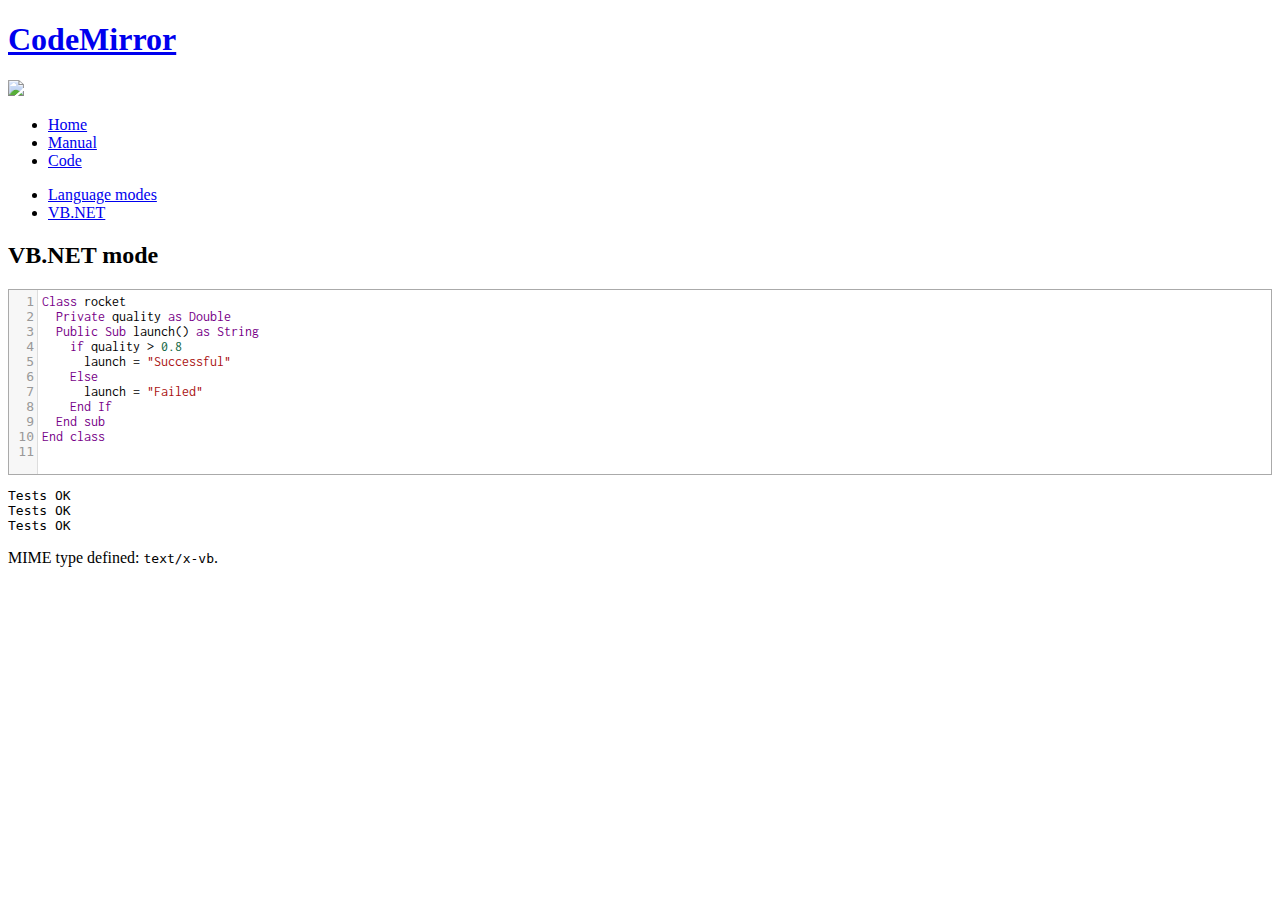
==== src/main/webapp/resources/editor/lib/codemirror/mode/vb/index.html @ 72ea9c0e "更新" ====
<!doctype html>

<title>CodeMirror: VB.NET mode</title>
<meta charset="utf-8"/>
<link rel=stylesheet href="../../doc/docs.css">

<link rel="stylesheet" href="../../lib/codemirror.css">
<link href="http://fonts.googleapis.com/css?family=Inconsolata" rel="stylesheet" type="text/css">
<script src="../../lib/codemirror.js"></script>
<script src="vb.js"></script>
<script type="text/javascript" src="../../addon/runmode/runmode.js"></script>
<style>
      .CodeMirror {border: 1px solid #aaa; height:210px; height: auto;}
      .CodeMirror-scroll { overflow-x: auto; overflow-y: hidden;}
      .CodeMirror pre { font-family: Inconsolata; font-size: 14px}
    </style>
<div id=nav>
  <a href="http://codemirror.net"><h1>CodeMirror</h1><img id=logo src="../../doc/logo.png"></a>

  <ul>
    <li><a href="../../index.html">Home</a>
    <li><a href="../../doc/manual.html">Manual</a>
    <li><a href="https://github.com/codemirror/codemirror">Code</a>
  </ul>
  <ul>
    <li><a href="../index.html">Language modes</a>
    <li><a class=active href="#">VB.NET</a>
  </ul>
</div>

<article>
<h2>VB.NET mode</h2>

<script type="text/javascript">
function test(golden, text) {
  var ok = true;
  var i = 0;
  function callback(token, style, lineNo, pos){
		//console.log(String(token) + " " + String(style) + " " + String(lineNo) + " " + String(pos));
    var result = [String(token), String(style)];
    if (golden[i][0] != result[0] || golden[i][1] != result[1]){
      return "Error, expected: " + String(golden[i]) + ", got: " + String(result);
      ok = false;
    }
    i++;
  }
  CodeMirror.runMode(text, "text/x-vb",callback); 

  if (ok) return "Tests OK";
}
function testTypes() {
  var golden = [['Integer','keyword'],[' ','null'],['Float','keyword']]
  var text =  "Integer Float";
  return test(golden,text);
}
function testIf(){
  var golden = [['If','keyword'],[' ','null'],['True','keyword'],[' ','null'],['End','keyword'],[' ','null'],['If','keyword']];
  var text = 'If True End If';
  return test(golden, text);
}
function testDecl(){
   var golden = [['Dim','keyword'],[' ','null'],['x','variable'],[' ','null'],['as','keyword'],[' ','null'],['Integer','keyword']];
   var text = 'Dim x as Integer';
   return test(golden, text);
}
function testAll(){
  var result = "";

  result += testTypes() + "\n";
  result += testIf() + "\n";
  result += testDecl() + "\n";
  return result;

}
function initText(editor) {
  var content = 'Class rocket\nPrivate quality as Double\nPublic Sub launch() as String\nif quality > 0.8\nlaunch = "Successful"\nElse\nlaunch = "Failed"\nEnd If\nEnd sub\nEnd class\n';
  editor.setValue(content);
  for (var i =0; i< editor.lineCount(); i++) editor.indentLine(i);
}
function init() {
    editor = CodeMirror.fromTextArea(document.getElementById("solution"), {
        lineNumbers: true,
        mode: "text/x-vb",
        readOnly: false
    });
    runTest();
}
function runTest() {
	document.getElementById('testresult').innerHTML = testAll();
  initText(editor);
	
}
document.body.onload = init;
</script>

  <div id="edit">
  <textarea style="width:95%;height:200px;padding:5px;" name="solution" id="solution" ></textarea>
  </div>
  <pre id="testresult"></pre>
  <p>MIME type defined: <code>text/x-vb</code>.</p>

</article>
---- src/main/webapp/resources/editor/lib/codemirror/lib/codemirror.css ----
/*!
// CodeMirror v5.0, copyright (c) by Marijn Haverbeke and others
// Distributed under an MIT license: http://codemirror.net/LICENSE

// This is CodeMirror (http://codemirror.net), a code editor
// implemented in JavaScript on top of the browser's DOM.
//
// You can find some technical background for some of the code below
// at http://marijnhaverbeke.nl/blog/#cm-internals .
*/

/* BASICS */

.CodeMirror {
  /* Set height, width, borders, and global font properties here */
  font-family: monospace;
  height: 300px;
  color: black;
}

/* PADDING */

.CodeMirror-lines {
  padding: 4px 0; /* Vertical padding around content */
}
.CodeMirror pre {
  padding: 0 4px; /* Horizontal padding of content */
}

.CodeMirror-scrollbar-filler, .CodeMirror-gutter-filler {
  background-color: white; /* The little square between H and V scrollbars */
}

/* GUTTER */

.CodeMirror-gutters {
  border-right: 1px solid #ddd;
  background-color: #f7f7f7;
  white-space: nowrap;
}
.CodeMirror-linenumbers {}
.CodeMirror-linenumber {
  padding: 0 3px 0 5px;
  min-width: 20px;
  text-align: right;
  color: #999;
  -moz-box-sizing: content-box;
  box-sizing: content-box;
}

.CodeMirror-guttermarker { color: black; }
.CodeMirror-guttermarker-subtle { color: #999; }

/* CURSOR */

.CodeMirror div.CodeMirror-cursor {
  border-left: 1px solid black;
}
/* Shown when moving in bi-directional text */
.CodeMirror div.CodeMirror-secondarycursor {
  border-left: 1px solid silver;
}
.CodeMirror.cm-fat-cursor div.CodeMirror-cursor {
  width: auto;
  border: 0;
  background: #7e7;
}
.CodeMirror.cm-fat-cursor div.CodeMirror-cursors {
  z-index: 1;
}

.cm-animate-fat-cursor {
  width: auto;
  border: 0;
  -webkit-animation: blink 1.06s steps(1) infinite;
  -moz-animation: blink 1.06s steps(1) infinite;
  animation: blink 1.06s steps(1) infinite;
}
@-moz-keyframes blink {
  0% { background: #7e7; }
  50% { background: none; }
  100% { background: #7e7; }
}
@-webkit-keyframes blink {
  0% { background: #7e7; }
  50% { background: none; }
  100% { background: #7e7; }
}
@keyframes blink {
  0% { background: #7e7; }
  50% { background: none; }
  100% { background: #7e7; }
}

/* Can style cursor different in overwrite (non-insert) mode */
div.CodeMirror-overwrite div.CodeMirror-cursor {}

.cm-tab { display: inline-block; text-decoration: inherit; }

.CodeMirror-ruler {
  border-left: 1px solid #ccc;
  position: absolute;
}

/* DEFAULT THEME */

.cm-s-default .cm-keyword {color: #708;}
.cm-s-default .cm-atom {color: #219;}
.cm-s-default .cm-number {color: #164;}
.cm-s-default .cm-def {color: #00f;}
.cm-s-default .cm-variable,
.cm-s-default .cm-punctuation,
.cm-s-default .cm-property,
.cm-s-default .cm-operator {}
.cm-s-default .cm-variable-2 {color: #05a;}
.cm-s-default .cm-variable-3 {color: #085;}
.cm-s-default .cm-comment {color: #a50;}
.cm-s-default .cm-string {color: #a11;}
.cm-s-default .cm-string-2 {color: #f50;}
.cm-s-default .cm-meta {color: #555;}
.cm-s-default .cm-qualifier {color: #555;}
.cm-s-default .cm-builtin {color: #30a;}
.cm-s-default .cm-bracket {color: #997;}
.cm-s-default .cm-tag {color: #170;}
.cm-s-default .cm-attribute {color: #00c;}
.cm-s-default .cm-header {color: blue;}
.cm-s-default .cm-quote {color: #090;}
.cm-s-default .cm-hr {color: #999;}
.cm-s-default .cm-link {color: #00c;}

.cm-negative {color: #d44;}
.cm-positive {color: #292;}
.cm-header, .cm-strong {font-weight: bold;}
.cm-em {font-style: italic;}
.cm-link {text-decoration: underline;}
.cm-strikethrough {text-decoration: line-through;}

.cm-s-default .cm-error {color: #f00;}
.cm-invalidchar {color: #f00;}

/* Default styles for common addons */

div.CodeMirror span.CodeMirror-matchingbracket {color: #0f0;}
div.CodeMirror span.CodeMirror-nonmatchingbracket {color: #f22;}
.CodeMirror-matchingtag { background: rgba(255, 150, 0, .3); }
.CodeMirror-activeline-background {background: #e8f2ff;}

/* STOP */

/* The rest of this file contains styles related to the mechanics of
   the editor. You probably shouldn't touch them. */

.CodeMirror {
  position: relative;
  overflow: hidden;
  background: white;
}

.CodeMirror-scroll {
  overflow: scroll !important; /* Things will break if this is overridden */
  /* 30px is the magic margin used to hide the element's real scrollbars */
  /* See overflow: hidden in .CodeMirror */
  margin-bottom: -30px; margin-right: -30px;
  padding-bottom: 30px;
  height: 100%;
  outline: none; /* Prevent dragging from highlighting the element */
  position: relative;
  -moz-box-sizing: content-box;
  box-sizing: content-box;
}
.CodeMirror-sizer {
  position: relative;
  border-right: 30px solid transparent;
  -moz-box-sizing: content-box;
  box-sizing: content-box;
}

/* The fake, visible scrollbars. Used to force redraw during scrolling
   before actuall scrolling happens, thus preventing shaking and
   flickering artifacts. */
.CodeMirror-vscrollbar, .CodeMirror-hscrollbar, .CodeMirror-scrollbar-filler, .CodeMirror-gutter-filler {
  position: absolute;
  z-index: 6;
  display: none;
}
.CodeMirror-vscrollbar {
  right: 0; top: 0;
  overflow-x: hidden;
  overflow-y: scroll;
}
.CodeMirror-hscrollbar {
  bottom: 0; left: 0;
  overflow-y: hidden;
  overflow-x: scroll;
}
.CodeMirror-scrollbar-filler {
  right: 0; bottom: 0;
}
.CodeMirror-gutter-filler {
  left: 0; bottom: 0;
}

.CodeMirror-gutters {
  position: absolute; left: 0; top: 0;
  z-index: 3;
}
.CodeMirror-gutter {
  white-space: normal;
  height: 100%;
  -moz-box-sizing: content-box;
  box-sizing: content-box;
  display: inline-block;
  margin-bottom: -30px;
  /* Hack to make IE7 behave */
  *zoom:1;
  *display:inline;
}
.CodeMirror-gutter-wrapper {
  position: absolute;
  z-index: 4;
  height: 100%;
}
.CodeMirror-gutter-elt {
  position: absolute;
  cursor: default;
  z-index: 4;
}
.CodeMirror-gutter-wrapper {
  -webkit-user-select: none;
  -moz-user-select: none;
  user-select: none;
}

.CodeMirror-lines {
  cursor: text;
  min-height: 1px; /* prevents collapsing before first draw */
}
.CodeMirror pre {
  /* Reset some styles that the rest of the page might have set */
  -moz-border-radius: 0; -webkit-border-radius: 0; border-radius: 0;
  border-width: 0;
  background: transparent;
  font-family: inherit;
  font-size: inherit;
  margin: 0;
  white-space: pre;
  word-wrap: normal;
  line-height: inherit;
  color: inherit;
  z-index: 2;
  position: relative;
  overflow: visible;
  -webkit-tap-highlight-color: transparent;
}
.CodeMirror-wrap pre {
  word-wrap: break-word;
  white-space: pre-wrap;
  word-break: normal;
}

.CodeMirror-linebackground {
  position: absolute;
  left: 0; right: 0; top: 0; bottom: 0;
  z-index: 0;
}

.CodeMirror-linewidget {
  position: relative;
  z-index: 2;
  overflow: auto;
}

.CodeMirror-widget {}

.CodeMirror-code {
  outline: none;
}

.CodeMirror-measure {
  position: absolute;
  width: 100%;
  height: 0;
  overflow: hidden;
  visibility: hidden;
}
.CodeMirror-measure pre { position: static; }

.CodeMirror div.CodeMirror-cursor {
  position: absolute;
  border-right: none;
  width: 0;
}

div.CodeMirror-cursors {
  visibility: hidden;
  position: relative;
  z-index: 3;
}
.CodeMirror-focused div.CodeMirror-cursors {
  visibility: visible;
}

.CodeMirror-selected { background: #d9d9d9; }
.CodeMirror-focused .CodeMirror-selected { background: #d7d4f0; }
.CodeMirror-crosshair { cursor: crosshair; }
.CodeMirror ::selection { background: #d7d4f0; }
.CodeMirror ::-moz-selection { background: #d7d4f0; }

.cm-searching {
  background: #ffa;
  background: rgba(255, 255, 0, .4);
}

/* IE7 hack to prevent it from returning funny offsetTops on the spans */
.CodeMirror span { *vertical-align: text-bottom; }

/* Used to force a border model for a node */
.cm-force-border { padding-right: .1px; }

@media print {
  /* Hide the cursor when printing */
  .CodeMirror div.CodeMirror-cursors {
    visibility: hidden;
  }
}

/* See issue #2901 */
.cm-tab-wrap-hack:after { content: ''; }

/* Help users use markselection to safely style text background */
span.CodeMirror-selectedtext { background: none; }
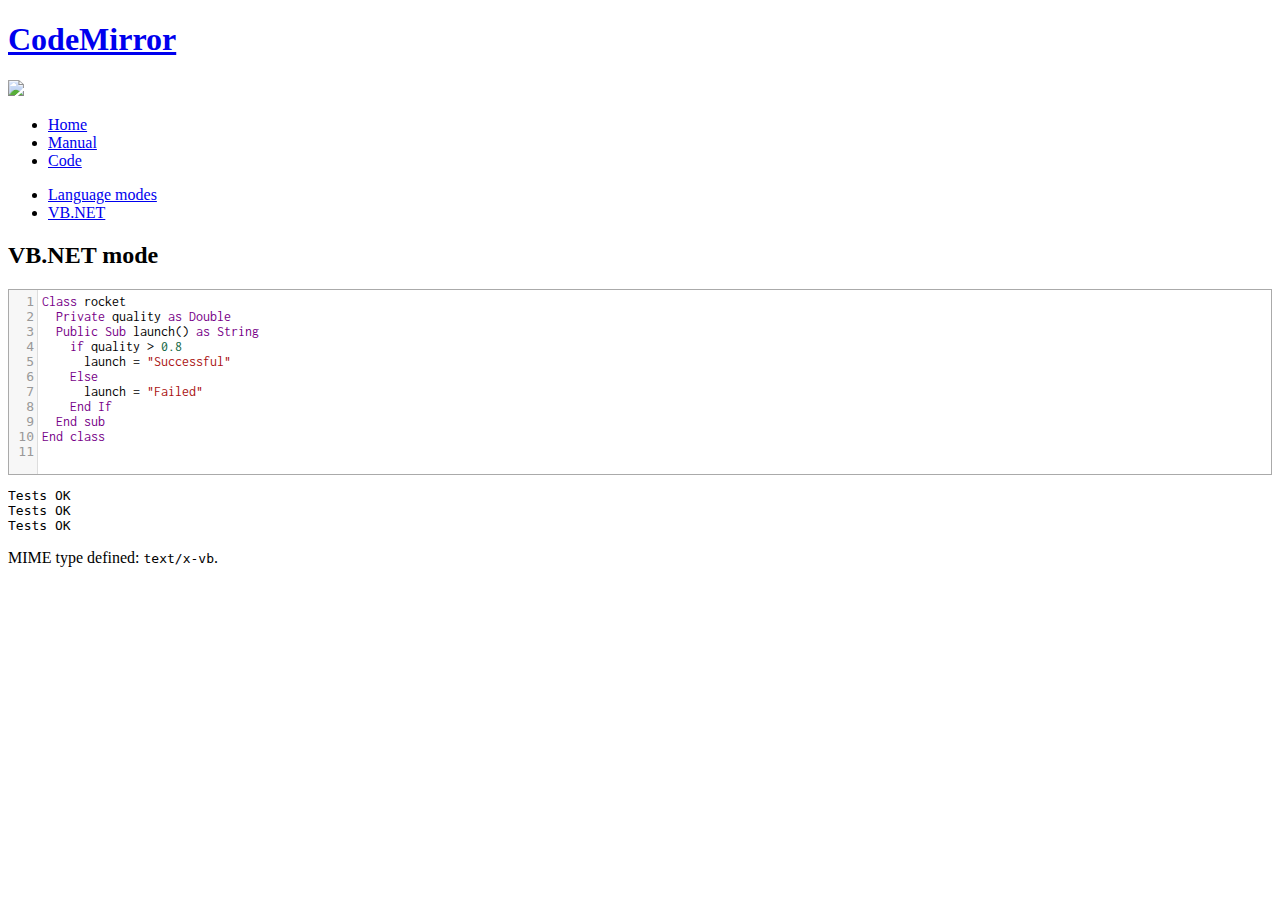
==== commit 67ab64a5: "done" ====
--- a/src/main/webapp/resources/editor/lib/codemirror/mode/vb/index.html
+++ b/src/main/webapp/resources/editor/lib/codemirror/mode/vb/index.html
@@ -49,7 +49,7 @@
   if (ok) return "Tests OK";
 }
 function testTypes() {
-  var golden = [['Integer','keyword'],[' ','null'],['Float','keyword']]
+    var golden = [['Integer', 'keyword'], [' ', 'null'], ['Float', 'keyword']];
   var text =  "Integer Float";
   return test(golden,text);
 }
